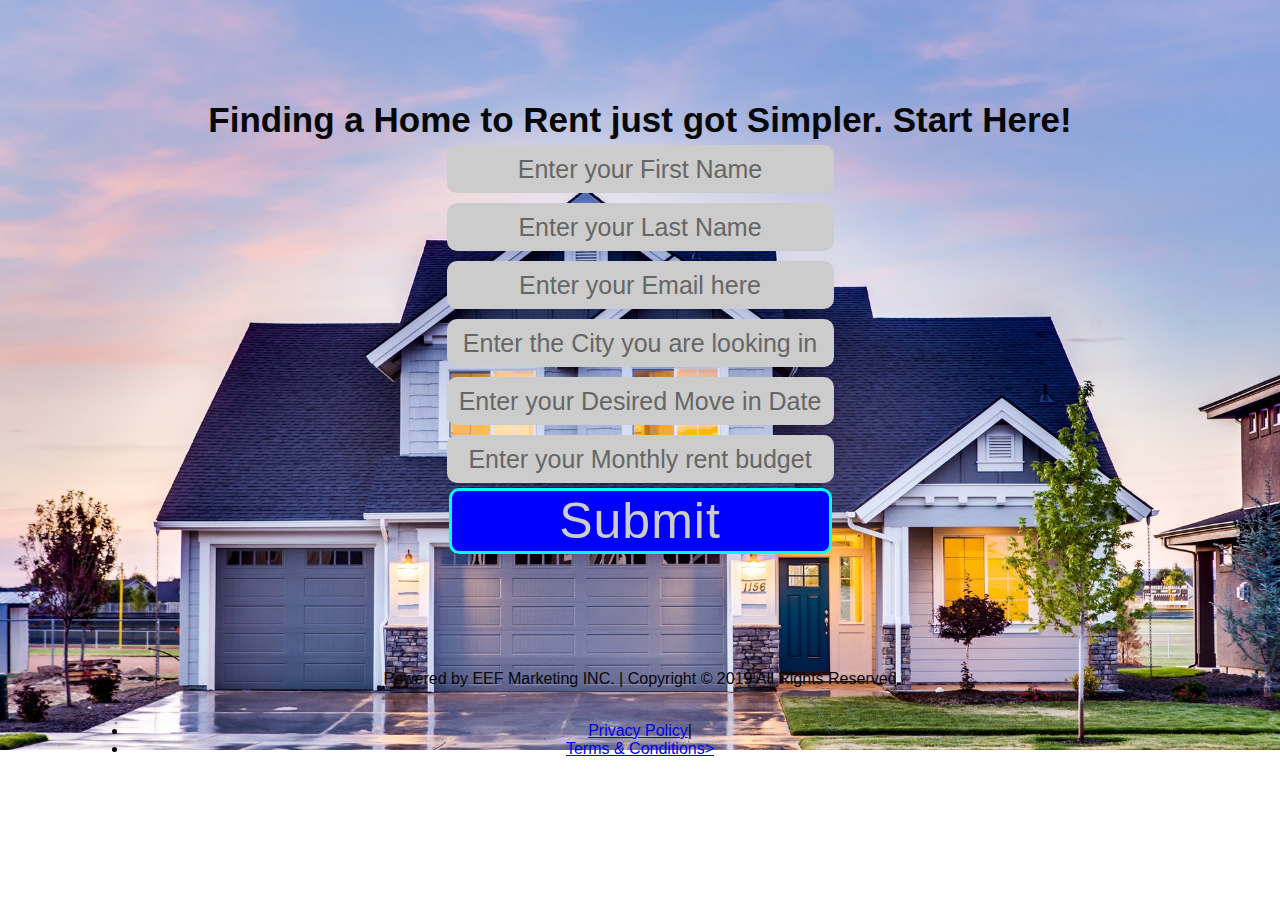
==== application/index.html @ 29a99a86 "1st push" ====
<!DOCTYPE html>
<html>
<head>
<meta charset="utf-8">
<meta name="viewport" content="width-device-width, initial-scale=1">
<title>Rent homes easy | Souther California</title>
<link rel="stylesheet" type="text/css" href="styles.css" />

</head>
<div class="hero-image">
<body>
    
    <div id="wrapper">

        <div class="header">
            <!--  Im going to comment this out until I want a logo
            <img id="Logo" src="images/" alt="LW Realty Logo">
-->
        </div>

        <div class="main" id="main">
            <!-- Im going to comment this out until I want a current listing and figure out the size
            <img id="Current listing" src="images/architecture-building-daylight-534184-test-property.jpg" alt="Address,city,state">
                -->

            <h1>Finding a Home to Rent just got Simpler. Start Here!</h1>

            <div class="subbox">
                <form action="get response info look for an api form" method="post">
                    <!-- below may need to be code from auto repsonder or other connection service 
                        original code: <input text"text" name="First Name-webform id needed" value="needed from webform"><br>-->

                        <input class="text" type="text" name="First Name" id="first" value="Enter your First Name"><br>
                        <input class="text" type="text" name="Last Name" id="last" value="Enter your Last Name"><br>
                        <input class="text" type="text" name="email" id="email" value="Enter your Email here"><br>
                        <input class="text" type="text" name="Move to City" id="Move_to_City" value="Enter the City you are looking in"><br>
                        <input class="text" type="text" name="Move in Date" id="Move_in_Date" value="Enter your Desired Move in Date"><br>
                        <input class="text" type="text" name="Rent Budget" id="Rent_Budget" value="Enter your Monthly rent budget"><br>

                        <input id="button" type="submit" Name="Start Looking">
                </form>

            </div>

        </div>

        <div class="footer">

            <p>Powered by EEF Marketing INC. | Copyright &copy; 2019 All Rights Reserved</p>

            <ul class="menu" id="menu_menu">
                <li class="menu_item"><a href="Privacy.html">Privacy Policy</a><span class="sep">|</span></li>
                <li class="menu_item"><a href="terms.html">Terms &amp; Conditions></a></li>
            </ul>
        </div>

    </div>
   
<!-- Enter tracking information or key here to see how many people land here, purchase service or google analytics?-->

</body>
</div>
</html>
---- application/styles.css ----
/* css Document*/
/*Look into information about em and cellphone sizes instead of using px on sizes.*/


/* not sure what root does. Is it css?*/

\: :root
    font-size: 50px
    html { 
        background: url(background-image: url("images/architecture-beautiful-exterior-106399-large.jpg")) no-repeat center fixed; 
        background-size: cover;
      }


body {
    margin: 0;
    font-family: Arial, Helvetica, sans-serif;
    

}
  
  .hero-image {
    background-image: url("images/architecture-beautiful-exterior-106399-large.jpg");
    background-color: #cccccc;
    height: 100%;
    background-position: center;
    background-repeat: no-repeat;
    background-size: cover;
    position: relative;
  }
  

#wrapper {
    text-align: center;
    width: 1024px;
    height: 750px;
    margin: auto;
    
}

#main {
    padding-top: 100px;

}
h1 {
    font-family: Arial, Helvetica, sans-serif;
    font-size: 35px;
    color: rgb(8, 8, 8);
    margin: 0px;
    padding: 0px;

}

p {
    color: rgb(8, 8, 8);

}

#logo {
    margin-top: 25px;

}

/* Youtube player

.youtube player { 
    boarder: 3px solid #ccc;
    height: 315px;
    padding: 0px;
    width: 580px;
    margin: 20px 0px;


}
*/

#email, #first, #last, #Move_in_Date, #Rent_Budget, #Move_to_City {
    border: 3px solid #ccc;
    border-radius: 10px;
    height: 40px;
    margin: 5px;
    background: #ccc;
    font-size: 25px;
    color: #666;
    font-family: Arial, Helvetica, sans-serif;
    width: 377px;
    text-align: center;

}




input#button {
    width: 383px;
    background: blue;
    padding: 10px - 0px;
    border: 3px solid aqua;
    border-radius: 10px;
    cursor: pointer;
    font-size: 50px;
    letter-spacing: 1px;
    color: #ccc

}

input#button: hover {
    background: #666;
}

.footer {
    padding-top: 100px;

}

.footer .menu {
    display: inline;
    padding-left: 5px;

}

.footer .menu .li {
    list-style: none;
    display:inline;

}

.footer .menu sapn.sep {
    padding: 0 - 3px;

}
.footer .a {
   color: #f60;
   text-decoration: none; 
}
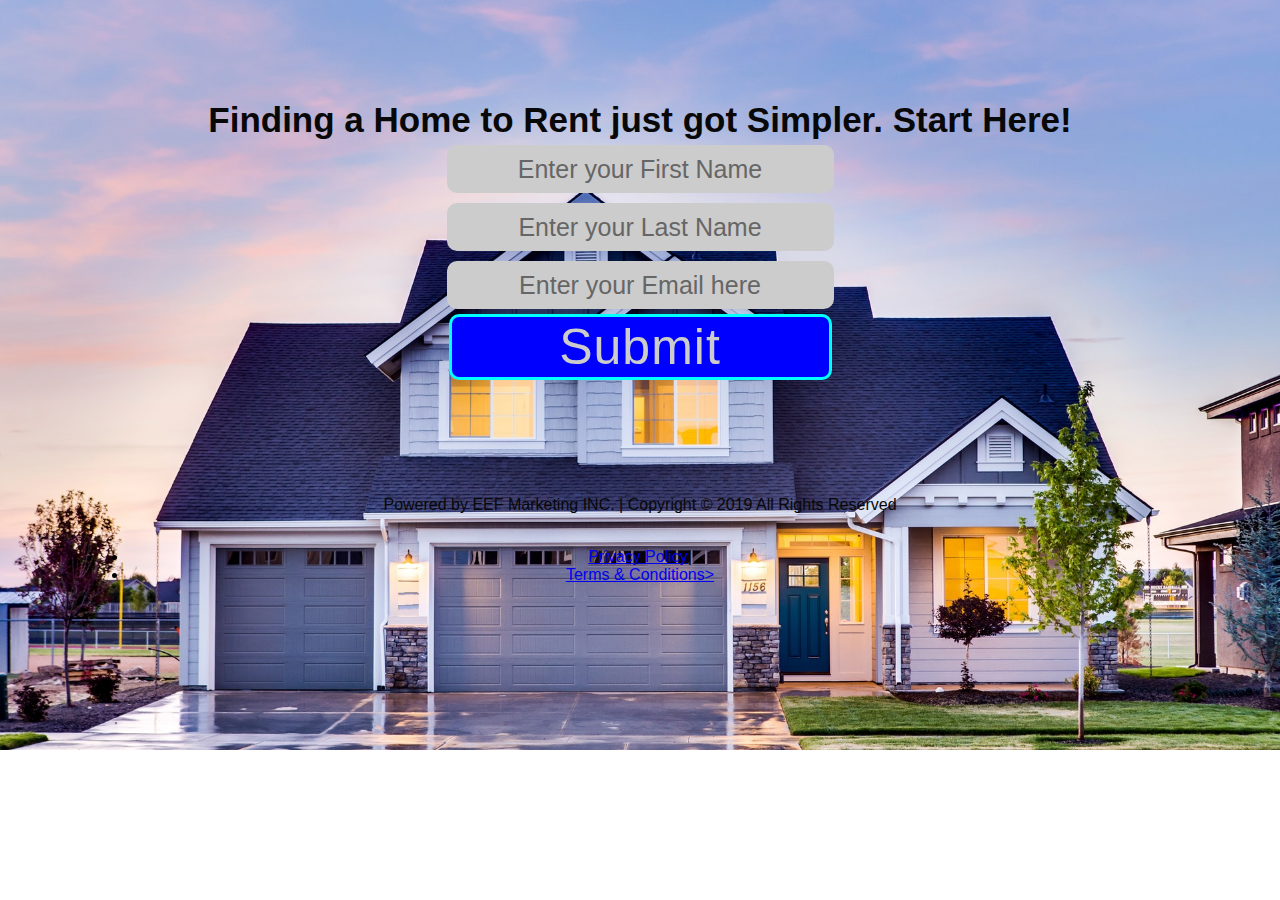
==== commit 810e357d: "#2" ====
--- a/application/index.html
+++ b/application/index.html
@@ -33,10 +33,12 @@
                         <input class="text" type="text" name="First Name" id="first" value="Enter your First Name"><br>
                         <input class="text" type="text" name="Last Name" id="last" value="Enter your Last Name"><br>
                         <input class="text" type="text" name="email" id="email" value="Enter your Email here"><br>
+                        
+                        <!--Im going to comment these out because I will put them on another landing page to keep this first one simple
                         <input class="text" type="text" name="Move to City" id="Move_to_City" value="Enter the City you are looking in"><br>
                         <input class="text" type="text" name="Move in Date" id="Move_in_Date" value="Enter your Desired Move in Date"><br>
                         <input class="text" type="text" name="Rent Budget" id="Rent_Budget" value="Enter your Monthly rent budget"><br>
-
+                            -->
                         <input id="button" type="submit" Name="Start Looking">
                 </form>
 
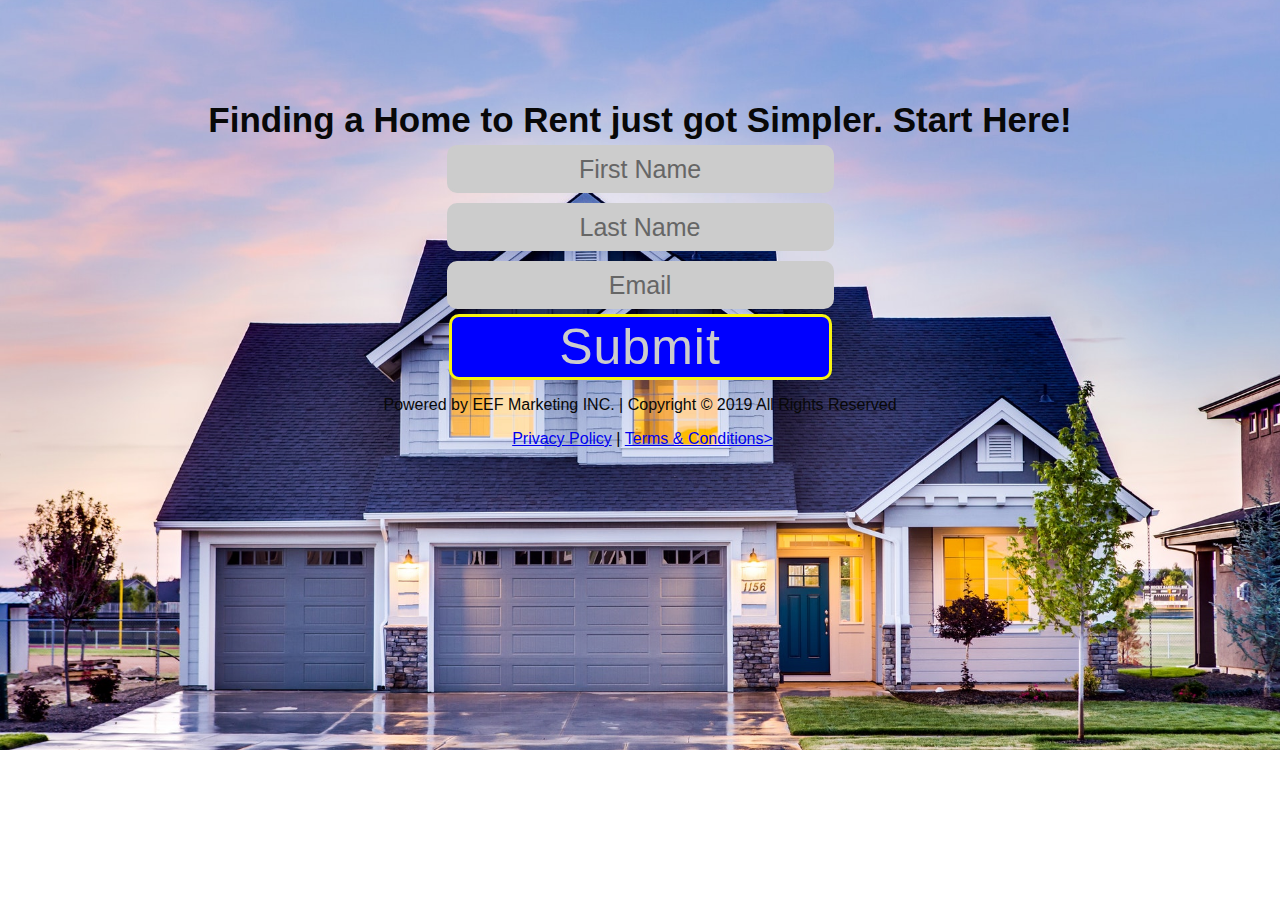
==== commit a569637c: "reduce text boxes" ====
--- a/application/index.html
+++ b/application/index.html
@@ -1,65 +1,68 @@
 <!DOCTYPE html>
 <html>
+
 <head>
-<meta charset="utf-8">
-<meta name="viewport" content="width-device-width, initial-scale=1">
-<title>Rent homes easy | Souther California</title>
-<link rel="stylesheet" type="text/css" href="styles.css" />
+    <meta charset="utf-8">
+    <meta name="viewport" content="width-device-width, initial-scale=1">
+    <title>Rent homes easy | Souther California</title>
+    <link rel="stylesheet" type="text/css" href="styles.css" />
 
 </head>
 <div class="hero-image">
-<body>
-    
-    <div id="wrapper">
 
-        <div class="header">
-            <!--  Im going to comment this out until I want a logo
+    <body>
+
+        <div id="wrapper">
+
+            <div class="header">
+                <!--  Im going to comment this out until I want a logo
             <img id="Logo" src="images/" alt="LW Realty Logo">
 -->
-        </div>
+            </div>
 
-        <div class="main" id="main">
-            <!-- Im going to comment this out until I want a current listing and figure out the size
+            <div class="main" id="main">
+                <!-- Im going to comment this out until I want a current listing and figure out the size
             <img id="Current listing" src="images/architecture-building-daylight-534184-test-property.jpg" alt="Address,city,state">
                 -->
 
-            <h1>Finding a Home to Rent just got Simpler. Start Here!</h1>
+                <h1>Finding a Home to Rent just got Simpler. Start Here!</h1>
 
-            <div class="subbox">
-                <form action="get response info look for an api form" method="post">
-                    <!-- below may need to be code from auto repsonder or other connection service 
+                <div class="subbox">
+                    <form action="get response info look for an api form" method="post">
+                        <!-- below may need to be code from auto repsonder or other connection service 
                         original code: <input text"text" name="First Name-webform id needed" value="needed from webform"><br>-->
 
-                        <input class="text" type="text" name="First Name" id="first" value="Enter your First Name"><br>
-                        <input class="text" type="text" name="Last Name" id="last" value="Enter your Last Name"><br>
-                        <input class="text" type="text" name="email" id="email" value="Enter your Email here"><br>
-                        
+                        <input class="text" type="text" name="First Name" id="first" value="First Name"><br>
+                        <input class="text" type="text" name="Last Name" id="last" value="Last Name"><br>
+                        <input class="text" type="text" name="email" id="email" value="Email"><br>
+
                         <!--Im going to comment these out because I will put them on another landing page to keep this first one simple
                         <input class="text" type="text" name="Move to City" id="Move_to_City" value="Enter the City you are looking in"><br>
                         <input class="text" type="text" name="Move in Date" id="Move_in_Date" value="Enter your Desired Move in Date"><br>
                         <input class="text" type="text" name="Rent Budget" id="Rent_Budget" value="Enter your Monthly rent budget"><br>
                             -->
                         <input id="button" type="submit" Name="Start Looking">
-                </form>
+                    </form>
 
+                </div>
+
+            </div>
+
+            <div class="footer">
+
+                <p>Powered by EEF Marketing INC. | Copyright &copy; 2019 All Rights Reserved</p>
+
+                <ul class="menu" id="menu">
+                    <li class="menu_item"><a href="Privacy.html">Privacy Policy</a><span class="sep"> | </span></li>
+                    <li class="menu_item"><a href="terms.html">Terms &amp; Conditions></a></li>
+                </ul>
             </div>
 
         </div>
 
-        <div class="footer">
+        <!-- Enter tracking information or key here to see how many people land here, purchase service or google analytics?-->
 
-            <p>Powered by EEF Marketing INC. | Copyright &copy; 2019 All Rights Reserved</p>
+    </body>
+</div>
 
-            <ul class="menu" id="menu_menu">
-                <li class="menu_item"><a href="Privacy.html">Privacy Policy</a><span class="sep">|</span></li>
-                <li class="menu_item"><a href="terms.html">Terms &amp; Conditions></a></li>
-            </ul>
-        </div>
-
-    </div>
-   
-<!-- Enter tracking information or key here to see how many people land here, purchase service or google analytics?-->
-
-</body>
-</div>
 </html>--- a/application/styles.css
+++ b/application/styles.css
@@ -95,21 +95,22 @@
     width: 383px;
     background: blue;
     padding: 10px - 0px;
-    border: 3px solid aqua;
-    border-radius: 10px;
+    border: 3px solid rgb(248, 244, 18);
+    border-radius: 10px; /*rounded corners*/
     cursor: pointer;
     font-size: 50px;
     letter-spacing: 1px;
     color: #ccc
 
 }
-
+/*
 input#button: hover {
     background: #666;
 }
+*/
 
 .footer {
-    padding-top: 100px;
+    padding-bottom: 1px;
 
 }
 
@@ -126,10 +127,18 @@
 }
 
 .footer .menu sapn.sep {
-    padding: 0 - 3px;
+    padding: 3px;
 
 }
+
+.menu_item {
+    text-decoration: none;
+    display:inline;
+}
+
+/*
 .footer .a {
    color: #f60;
    text-decoration: none; 
-}+}
+*/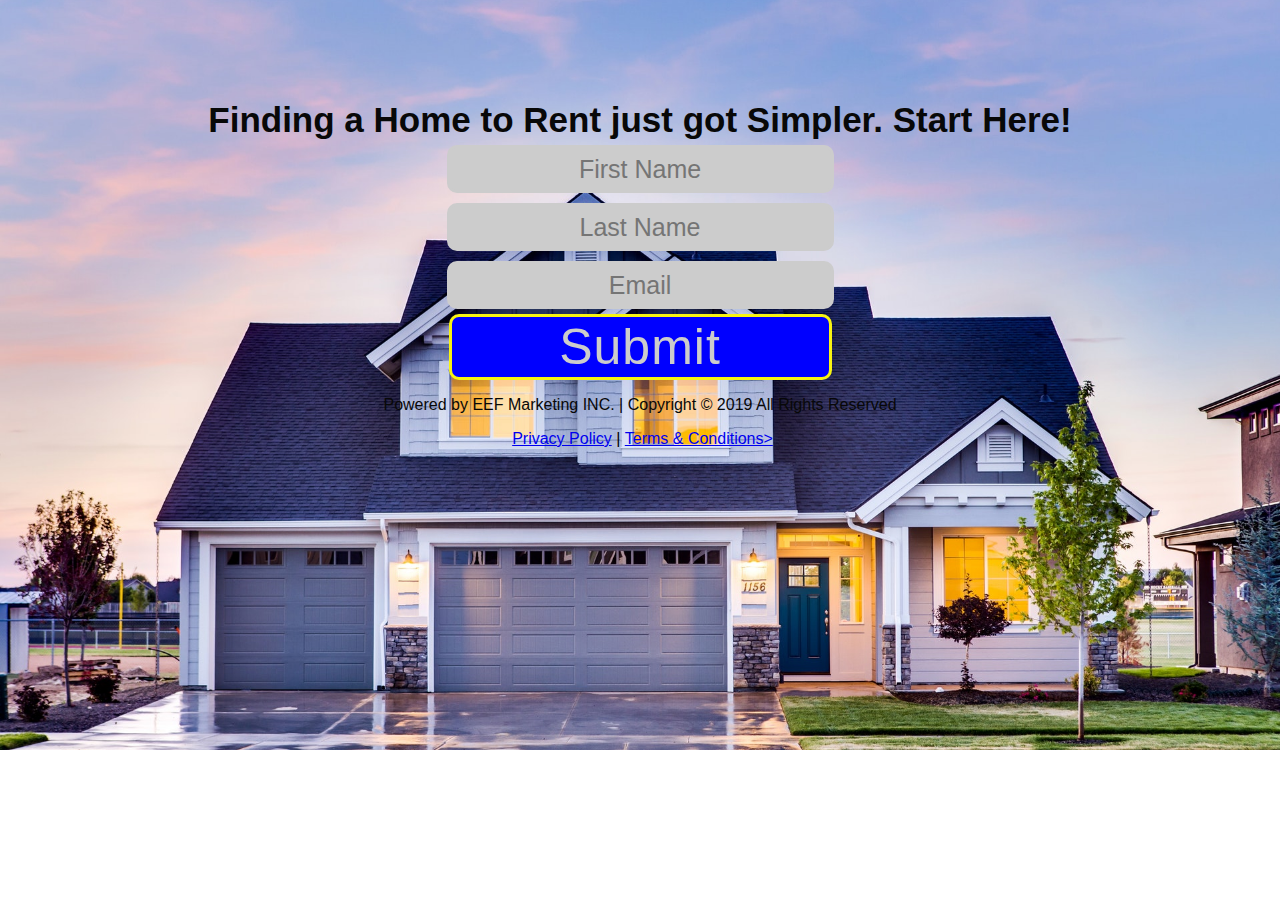
==== commit ce966ca9: "placeholder" ====
--- a/application/index.html
+++ b/application/index.html
@@ -32,9 +32,9 @@
                         <!-- below may need to be code from auto repsonder or other connection service 
                         original code: <input text"text" name="First Name-webform id needed" value="needed from webform"><br>-->
 
-                        <input class="text" type="text" name="First Name" id="first" value="First Name"><br>
-                        <input class="text" type="text" name="Last Name" id="last" value="Last Name"><br>
-                        <input class="text" type="text" name="email" id="email" value="Email"><br>
+                        <input class="text" type="text" name="First Name" id="first" placeholder="First Name"><br>
+                        <input class="text" type="text" name="Last Name" id="last" placeholder="Last Name"><br>
+                        <input class="text" type="text" name="email" id="email" placeholder="Email"><br>
 
                         <!--Im going to comment these out because I will put them on another landing page to keep this first one simple
                         <input class="text" type="text" name="Move to City" id="Move_to_City" value="Enter the City you are looking in"><br>
